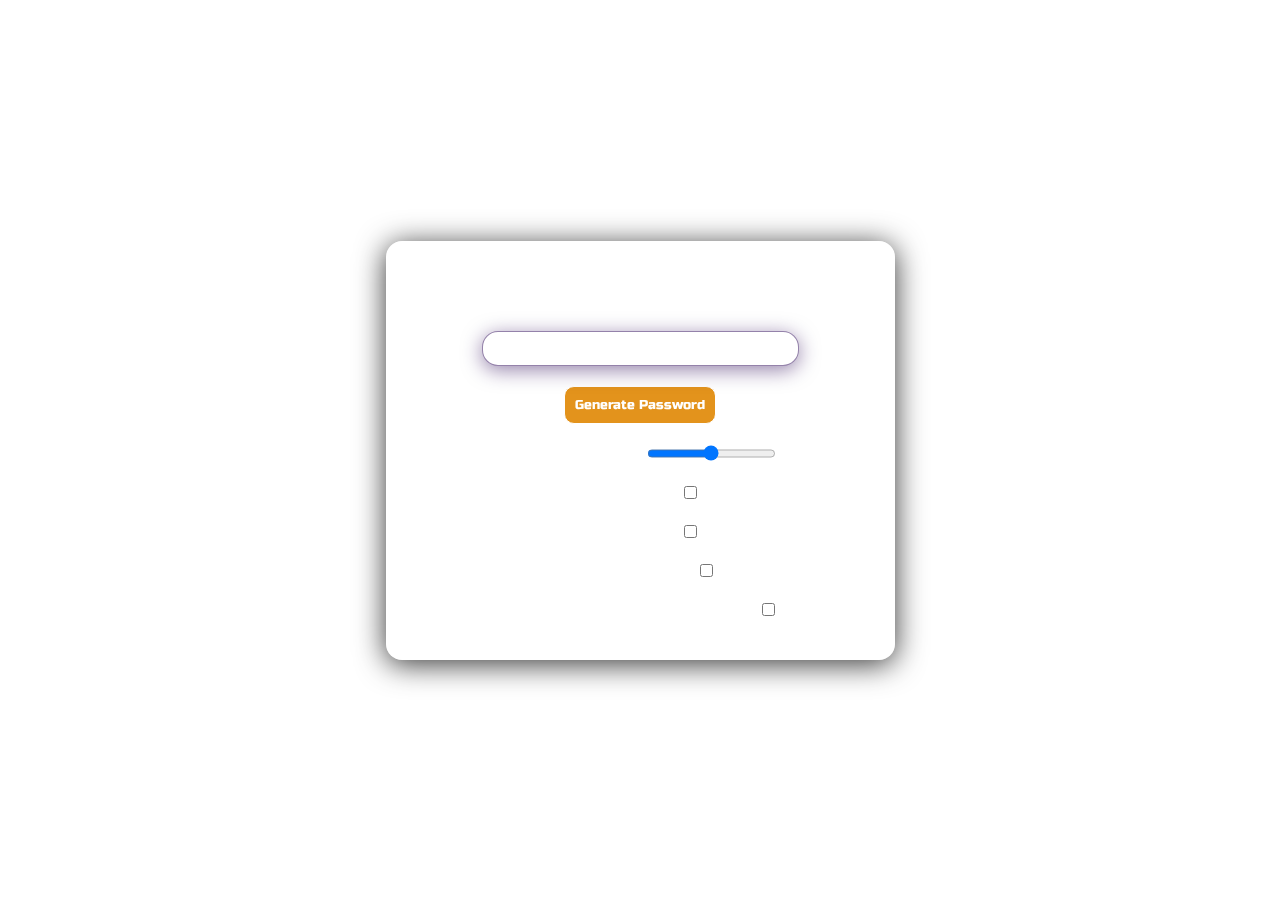
==== UO-PWD-GENERATOR/password.html @ 8723c68b "Add PWD GENERATOR v 0.0.1" ====
<!DOCTYPE html>
<html lang="fr">
<head>
    <meta charset="UTF-8">
    <meta name="viewport" content="width=device-width, initial-scale=1.0">
    <title>Password_generator</title>
    <link rel="stylesheet" href="password.css">
    <link rel="stylesheet" href="background.css">
    <link rel="preconnect" href="https://fonts.googleapis.com">
    <link rel="preconnect" href="https://fonts.gstatic.com" crossorigin>
    <link href="https://fonts.googleapis.com/css2?family=Jaro:opsz@6..72&family=Russo+One&display=swap" rel="stylesheet">
    <link rel="icon" type="image/x-icon" href="space3.jpg">
</head>
<body>

    <div class="stars">
        <div class="star"></div>
        <div class="star"></div>
        <div class="star"></div>
        <div class="star"></div>
        <div class="star"></div>
        <div class="star"></div>
        <div class="star"></div>
        <div class="star"></div>
        <div class="star"></div>
        <div class="star"></div>
      </div>
    <div class="wrapper_div">
        <div class="content_wrapper">
            <div class="title_div">
                    <h1>UO PASSWORD GENERATOR</h1>
            </div>
            <div class="displayer_div">
                <input id="pwd_input_displayer" type="text" readonly oninput="updateLengthDisplay()">
            </div>
            <div>
                <button id="pwd_btn_generator" onclick="displayPassword()">Generate Password</button>
            </div>
            <div class="length_parameters_container">
                <label for="length">Password Length</label>
                <input type="range" id="length" min=5 max=15>
                <span></span>
            </div>
            <div class="length_parameters_container">
                <label for="lowerCase">lowerCase</label>
                <input type="checkbox" id="lowerCase">
            </div>
            <div class="length_parameters_container">
                <label for="upperCase">upperCase</label>
                <input type="checkbox" id="upperCase">
            </div>
            <div class="length_parameters_container">
                <label for="numbers">Numbers (0-9)</label>
                <input type="checkbox" id="numbers">
            </div>
            <div class="length_parameters_container">
                <label for="symbols">Symbols ( !@#$%^&*()_-+=<>? )</label>
                <input type="checkbox" id="symbols">
            </div>
        </div>
    </div>


    <script src="password.js"></script>
    
</body>
</html>
---- UO-PWD-GENERATOR/password.css ----
*{
box-sizing: border-box;
margin: 0;
padding: 0;
}

h1 {
    color: white;
    font-family: "Russo One", sans-serif;
}

.wrapper_div{
padding: 40px 30px;
text-align: center;
background: rgba(255, 255, 255, 0);
border-radius: 16px;
box-shadow: 0 4px 30px rgba(0, 0, 0, 0.8);
backdrop-filter: blur(8.6px);
-webkit-backdrop-filter: blur(8.6px);
border: 1px solid rgba(255, 255, 255, 0.3);
}


#pwd_input_displayer {
    margin-top: 10px;
    text-decoration: none;
    outline: none;
    padding: 5px 25px;
    text-align: center;
    font-size: 20px;
    border-radius: 16px;
    box-shadow: 0 4px 20px rgba(41, 6, 86, 0.5);
    backdrop-filter: blur(8.6px);
    -webkit-backdrop-filter: blur(8.6px);
    border: 1px solid rgba(41, 6, 86, 0.5);
}



button {
    color: rgb(255, 255, 255);
    background-color: rgb(227, 147, 28);
    padding: 10px;
    margin-top: 20px;
    border: 1px solid white;
    border-radius: 10px;
    font-family: "Russo One", sans-serif;
    cursor:pointer;
}

.length_parameters_container {
    display: flex;
    justify-content: center;
    gap: 15px    ;
    margin-top: 5px;
    padding-top: 15px;
    color: rgb(255, 255, 255);
    font-family: "Russo One", sans-serif;

}

#lowerCase{
    background-color: orange;
    color: orange;
}
---- UO-PWD-GENERATOR/background.css ----
/* https://devdevout.com/css/css-animated-backgrounds */


  body {
    display: flex;
    justify-content: center;
    align-items: center;
    min-height: 100vh;
    background: url(/images/synthwave-electro-4k-co.jpg);
    background-position-y: 50%;
    overflow: hidden;
  }
  
  .stars {
    position: fixed;
    top: 0;
    left: 0;
    width: 100%;
    height: 120%;
    transform: rotate(-45deg);
    z-index: -5;

  }
  
  .star {
    --star-color: var(--primary-color);
    --star-tail-length: 6em;
    --star-tail-height: 2px;
    --star-width: calc(var(--star-tail-length) / 6);
    --fall-duration: 9s;
    --tail-fade-duration: var(--fall-duration);
    z-index: -5;
  
    position: absolute;
    top: var(--top-offset);
    left: 0;
    width: var(--star-tail-length);
    height: var(--star-tail-height);
    color: var(--star-color);
    background: linear-gradient(45deg, white, transparent);
    border-radius: 50%;
    filter: drop-shadow(0 0 6px white);
    transform: translate3d(104em, 0, 0);
    animation: fall var(--fall-duration) var(--fall-delay) linear infinite, tail-fade var(--tail-fade-duration) var(--fall-delay) ease-out infinite;
  }

  
  .star:nth-child(1) {
    --star-tail-length: 5em;
    --top-offset: 0vh;
    --fall-duration: 6s;
    --fall-delay: 0s;
    z-index: -5;

  }
  
  .star:nth-child(2) {
    --star-tail-length: 7.5em;
    --top-offset: 150vh;
    --fall-duration: 12s;
    --fall-delay: 5s;
    z-index: -5;

  }
  .star:nth-child(3) {
    --star-tail-length: 2.5em;
    --top-offset: 50vh;
    --fall-duration: 12s;
    --fall-delay: 15s;
    z-index: -5;
  }
  .star:nth-child(4) {
    --star-tail-length: 7.5em;
    --top-offset: 10vh;
    --fall-duration: 12s;
    --fall-delay: 5s;
    z-index: -5;

  }

  .star:nth-child(5) {
    --star-tail-length: 7.5em;
    --top-offset: 115vh;
    --fall-duration: 12s;
    --fall-delay: 5s;
    z-index: -5;

  }

  .star:nth-child(6) {
    --star-tail-length: 8.5em;
    --top-offset: 25vh;
    --fall-duration: 10s;
    --fall-delay: 5s;
    z-index: -5;

  }

  .star:nth-child(7) {
    --star-tail-length: 14.5em;
    --top-offset: 75vh;
    --fall-duration: 10s;
    --fall-delay: 15s;
    z-index: -5;
  }

  .star:nth-child(8) {
    --star-tail-length: 4.5em;
    --top-offset: 65vh;
    --fall-duration: 17s;
    --fall-delay: 8s;
    z-index: -5;
  }

  .star:nth-child(9) {
    --star-tail-length: 4.5em;
    --top-offset: 55vh;
    --fall-duration: 13s;
    --fall-delay: 15s;
    z-index: -5;
  }


  .star:nth-child(10) {
    --star-tail-length: 4.5em;
    --top-offset: 35vh;
    --fall-duration: 7s;
    --fall-delay: 15s;
    z-index: -5;
  }



  /* Ajoutez ici les règles pour les 48 étoiles restantes en modifiant les variables pour chaque étoile */
  
  .star::before, .star::after {
    position: absolute;
    content: '';
    top: 0;
    left: calc(var(--star-width) / -2);
    width: var(--star-width);
    height: 100%;
    background: linear-gradient(45deg, transparent, white, transparent);
    border-radius: inherit;
    animation: blink 2s linear infinite;
    z-index: -5;

  }
  
  .star::before {
    transform: rotate(45deg);
  }
  
  .star::after {
    transform: rotate(-45deg);
  }
  
  @keyframes fall {
    to {
      transform: translate3d(-30em, 0, 0);
    }
  }
  
  @keyframes tail-fade {
    0%, 50% {
      width: var(--star-tail-length);
      opacity: 1;
    }
  
    70%, 80% {
      width: 0;
      opacity: 0.4;
    }
  
    100% {
      width: 0;
      opacity: 0;
    }
  }
  
  @keyframes blink {
    50% {
      opacity: 0.6;
    }
  }
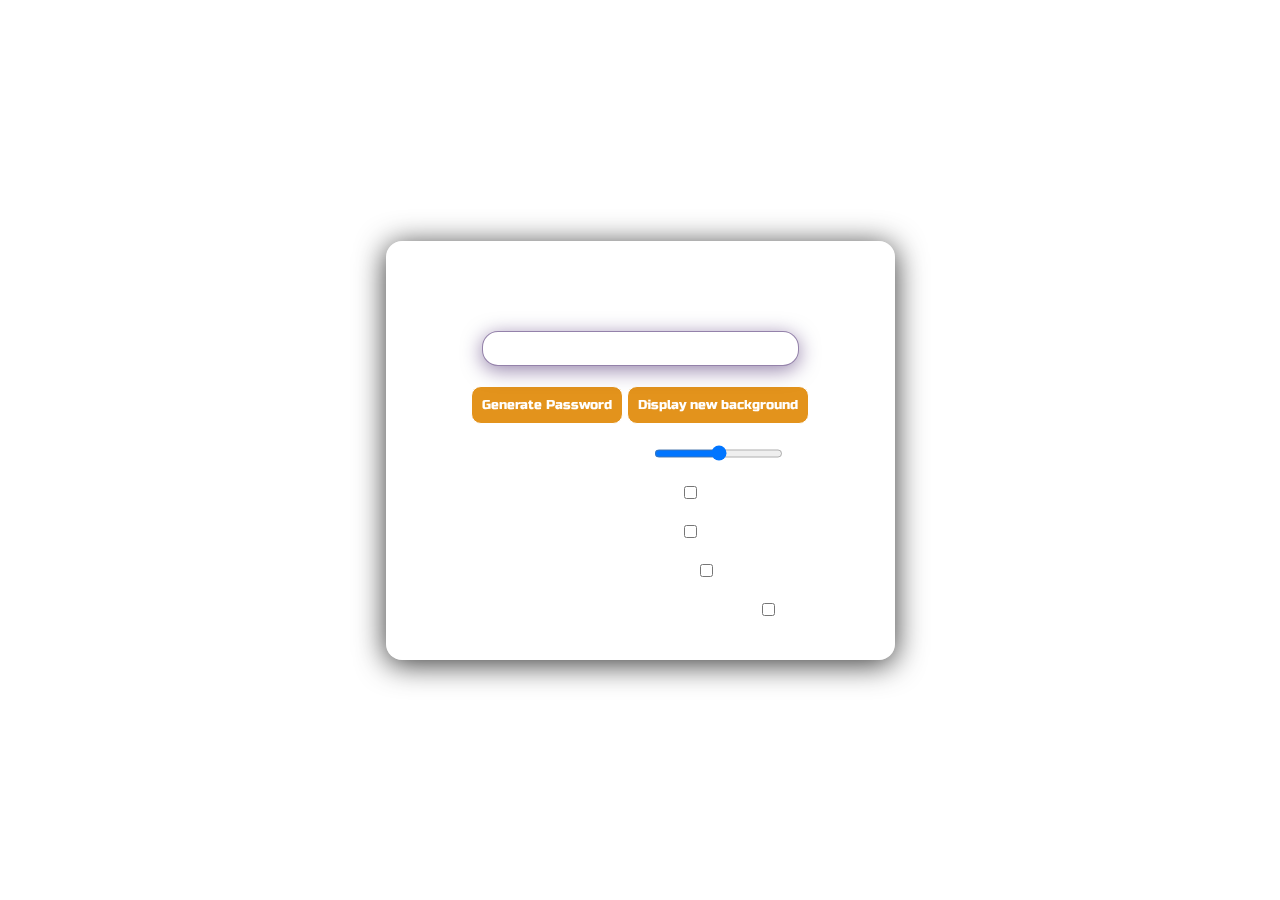
==== commit 304d31dd: "Adding background loader button" ====
--- a/UO-PWD-GENERATOR/password.html
+++ b/UO-PWD-GENERATOR/password.html
@@ -1,67 +1,74 @@
 <!DOCTYPE html>
 <html lang="fr">
-<head>
-    <meta charset="UTF-8">
-    <meta name="viewport" content="width=device-width, initial-scale=1.0">
+  <head>
+    <meta charset="UTF-8" />
+    <meta name="viewport" content="width=device-width, initial-scale=1.0" />
     <title>Password_generator</title>
-    <link rel="stylesheet" href="password.css">
-    <link rel="stylesheet" href="background.css">
-    <link rel="preconnect" href="https://fonts.googleapis.com">
-    <link rel="preconnect" href="https://fonts.gstatic.com" crossorigin>
-    <link href="https://fonts.googleapis.com/css2?family=Jaro:opsz@6..72&family=Russo+One&display=swap" rel="stylesheet">
-    <link rel="icon" type="image/x-icon" href="space3.jpg">
-</head>
-<body>
-
+    <link rel="stylesheet" href="password.css" />
+    <link rel="stylesheet" href="background.css" />
+    <link rel="preconnect" href="https://fonts.googleapis.com" />
+    <link rel="preconnect" href="https://fonts.gstatic.com" crossorigin />
+    <link
+      href="https://fonts.googleapis.com/css2?family=Jaro:opsz@6..72&family=Russo+One&display=swap"
+      rel="stylesheet"
+    />
+    <link rel="icon" type="image/x-icon" href="space3.jpg" />
+  </head>
+  <body>
     <div class="stars">
-        <div class="star"></div>
-        <div class="star"></div>
-        <div class="star"></div>
-        <div class="star"></div>
-        <div class="star"></div>
-        <div class="star"></div>
-        <div class="star"></div>
-        <div class="star"></div>
-        <div class="star"></div>
-        <div class="star"></div>
+      <div class="star"></div>
+      <div class="star"></div>
+      <div class="star"></div>
+      <div class="star"></div>
+      <div class="star"></div>
+      <div class="star"></div>
+      <div class="star"></div>
+      <div class="star"></div>
+      <div class="star"></div>
+      <div class="star"></div>
+    </div>
+    <div class="wrapper_div">
+      <div class="content_wrapper">
+        <div class="title_div">
+          <h1>UO PASSWORD GENERATOR</h1>
+        </div>
+        <div class="displayer_div">
+          <input
+            id="pwd_input_displayer"
+            type="text"
+            readonly
+            oninput="updateLengthDisplay()"
+          />
+        </div>
+        <div>
+          <button id="pwd_btn_generator" onclick="displayPassword()">
+            Generate Password
+          </button>
+          <button onclick="setNewBackground()">Display new background</button>
+        </div>
+        <div class="length_parameters_container">
+          <label for="length">Password Length</label>
+          <input type="range" id="length" min="5" max="15" />
+        </div>
+        <div class="length_parameters_container">
+          <label for="lowerCase">lowerCase</label>
+          <input type="checkbox" id="lowerCase" />
+        </div>
+        <div class="length_parameters_container">
+          <label for="upperCase">upperCase</label>
+          <input type="checkbox" id="upperCase" />
+        </div>
+        <div class="length_parameters_container">
+          <label for="numbers">Numbers (0-9)</label>
+          <input type="checkbox" id="numbers" />
+        </div>
+        <div class="length_parameters_container">
+          <label for="symbols">Symbols ( !@#$%^&*()_-+=<>? )</label>
+          <input type="checkbox" id="symbols" />
+        </div>
       </div>
-    <div class="wrapper_div">
-        <div class="content_wrapper">
-            <div class="title_div">
-                    <h1>UO PASSWORD GENERATOR</h1>
-            </div>
-            <div class="displayer_div">
-                <input id="pwd_input_displayer" type="text" readonly oninput="updateLengthDisplay()">
-            </div>
-            <div>
-                <button id="pwd_btn_generator" onclick="displayPassword()">Generate Password</button>
-            </div>
-            <div class="length_parameters_container">
-                <label for="length">Password Length</label>
-                <input type="range" id="length" min=5 max=15>
-                <span></span>
-            </div>
-            <div class="length_parameters_container">
-                <label for="lowerCase">lowerCase</label>
-                <input type="checkbox" id="lowerCase">
-            </div>
-            <div class="length_parameters_container">
-                <label for="upperCase">upperCase</label>
-                <input type="checkbox" id="upperCase">
-            </div>
-            <div class="length_parameters_container">
-                <label for="numbers">Numbers (0-9)</label>
-                <input type="checkbox" id="numbers">
-            </div>
-            <div class="length_parameters_container">
-                <label for="symbols">Symbols ( !@#$%^&*()_-+=<>? )</label>
-                <input type="checkbox" id="symbols">
-            </div>
-        </div>
     </div>
 
-
     <script src="password.js"></script>
-    
-</body>
-</html>+  </body>
+</html>
--- a/UO-PWD-GENERATOR/password.css
+++ b/UO-PWD-GENERATOR/password.css
@@ -1,65 +1,56 @@
-*{
-box-sizing: border-box;
-margin: 0;
-padding: 0;
+* {
+  box-sizing: border-box;
+  margin: 0;
+  padding: 0;
 }
 
 h1 {
-    color: white;
-    font-family: "Russo One", sans-serif;
+  color: white;
+  font-family: "Russo One", sans-serif;
 }
 
-.wrapper_div{
-padding: 40px 30px;
-text-align: center;
-background: rgba(255, 255, 255, 0);
-border-radius: 16px;
-box-shadow: 0 4px 30px rgba(0, 0, 0, 0.8);
-backdrop-filter: blur(8.6px);
--webkit-backdrop-filter: blur(8.6px);
-border: 1px solid rgba(255, 255, 255, 0.3);
+.wrapper_div {
+  padding: 40px 30px;
+  text-align: center;
+  background: rgba(255, 255, 255, 0);
+  border-radius: 16px;
+  box-shadow: 0 4px 30px rgba(0, 0, 0, 0.8);
+  backdrop-filter: blur(8.6px);
+  -webkit-backdrop-filter: blur(8.6px);
+  border: 1px solid rgba(255, 255, 255, 0.3);
 }
 
-
 #pwd_input_displayer {
-    margin-top: 10px;
-    text-decoration: none;
-    outline: none;
-    padding: 5px 25px;
-    text-align: center;
-    font-size: 20px;
-    border-radius: 16px;
-    box-shadow: 0 4px 20px rgba(41, 6, 86, 0.5);
-    backdrop-filter: blur(8.6px);
-    -webkit-backdrop-filter: blur(8.6px);
-    border: 1px solid rgba(41, 6, 86, 0.5);
+  margin-top: 10px;
+  text-decoration: none;
+  outline: none;
+  padding: 5px 25px;
+  text-align: center;
+  font-size: 20px;
+  border-radius: 16px;
+  box-shadow: 0 4px 20px rgba(41, 6, 86, 0.5);
+  backdrop-filter: blur(8.6px);
+  -webkit-backdrop-filter: blur(8.6px);
+  border: 1px solid rgba(41, 6, 86, 0.5);
 }
 
-
-
 button {
-    color: rgb(255, 255, 255);
-    background-color: rgb(227, 147, 28);
-    padding: 10px;
-    margin-top: 20px;
-    border: 1px solid white;
-    border-radius: 10px;
-    font-family: "Russo One", sans-serif;
-    cursor:pointer;
+  color: rgb(255, 255, 255);
+  background-color: rgb(227, 147, 28);
+  padding: 10px;
+  margin-top: 20px;
+  border: 1px solid white;
+  border-radius: 10px;
+  font-family: "Russo One", sans-serif;
+  cursor: pointer;
 }
 
 .length_parameters_container {
-    display: flex;
-    justify-content: center;
-    gap: 15px    ;
-    margin-top: 5px;
-    padding-top: 15px;
-    color: rgb(255, 255, 255);
-    font-family: "Russo One", sans-serif;
-
+  display: flex;
+  justify-content: center;
+  gap: 15px;
+  margin-top: 5px;
+  padding-top: 15px;
+  color: rgb(255, 255, 255);
+  font-family: "Russo One", sans-serif;
 }
-
-#lowerCase{
-    background-color: orange;
-    color: orange;
-}--- a/UO-PWD-GENERATOR/background.css
+++ b/UO-PWD-GENERATOR/background.css
@@ -1,186 +1,177 @@
 /* https://devdevout.com/css/css-animated-backgrounds */
 
+body {
+  display: flex;
+  justify-content: center;
+  align-items: center;
+  min-height: 100vh;
+  background: url(/images/synthwave-electro-4k-co.jpg);
+  background-position-y: 50%;
+  overflow: hidden;
+}
 
-  body {
-    display: flex;
-    justify-content: center;
-    align-items: center;
-    min-height: 100vh;
-    background: url(/images/synthwave-electro-4k-co.jpg);
-    background-position-y: 50%;
-    overflow: hidden;
+.stars {
+  position: fixed;
+  top: 0;
+  left: 0;
+  width: 100%;
+  height: 120%;
+  transform: rotate(-45deg);
+  z-index: -5;
+}
+
+.star {
+  --star-color: var(--primary-color);
+  --star-tail-length: 6em;
+  --star-tail-height: 2px;
+  --star-width: calc(var(--star-tail-length) / 6);
+  --fall-duration: 9s;
+  --tail-fade-duration: var(--fall-duration);
+  z-index: -5;
+
+  position: absolute;
+  top: var(--top-offset);
+  left: 0;
+  width: var(--star-tail-length);
+  height: var(--star-tail-height);
+  color: var(--star-color);
+  background: linear-gradient(45deg, white, transparent);
+  border-radius: 50%;
+  filter: drop-shadow(0 0 6px white);
+  transform: translate3d(104em, 0, 0);
+  animation: fall var(--fall-duration) var(--fall-delay) linear infinite,
+    tail-fade var(--tail-fade-duration) var(--fall-delay) ease-out infinite;
+}
+
+.star:nth-child(1) {
+  --star-tail-length: 5em;
+  --top-offset: 0vh;
+  --fall-duration: 6s;
+  --fall-delay: 0s;
+  z-index: -5;
+}
+
+.star:nth-child(2) {
+  --star-tail-length: 7.5em;
+  --top-offset: 150vh;
+  --fall-duration: 12s;
+  --fall-delay: 5s;
+  z-index: -5;
+}
+.star:nth-child(3) {
+  --star-tail-length: 2.5em;
+  --top-offset: 50vh;
+  --fall-duration: 12s;
+  --fall-delay: 15s;
+  z-index: -5;
+}
+.star:nth-child(4) {
+  --star-tail-length: 7.5em;
+  --top-offset: 10vh;
+  --fall-duration: 12s;
+  --fall-delay: 5s;
+  z-index: -5;
+}
+
+.star:nth-child(5) {
+  --star-tail-length: 7.5em;
+  --top-offset: 115vh;
+  --fall-duration: 12s;
+  --fall-delay: 5s;
+  z-index: -5;
+}
+
+.star:nth-child(6) {
+  --star-tail-length: 8.5em;
+  --top-offset: 25vh;
+  --fall-duration: 10s;
+  --fall-delay: 5s;
+  z-index: -5;
+}
+
+.star:nth-child(7) {
+  --star-tail-length: 14.5em;
+  --top-offset: 75vh;
+  --fall-duration: 10s;
+  --fall-delay: 15s;
+  z-index: -5;
+}
+
+.star:nth-child(8) {
+  --star-tail-length: 4.5em;
+  --top-offset: 65vh;
+  --fall-duration: 17s;
+  --fall-delay: 8s;
+  z-index: -5;
+}
+
+.star:nth-child(9) {
+  --star-tail-length: 4.5em;
+  --top-offset: 55vh;
+  --fall-duration: 13s;
+  --fall-delay: 15s;
+  z-index: -5;
+}
+
+.star:nth-child(10) {
+  --star-tail-length: 4.5em;
+  --top-offset: 35vh;
+  --fall-duration: 7s;
+  --fall-delay: 15s;
+  z-index: -5;
+}
+
+/* Ajoutez ici les règles pour les 48 étoiles restantes en modifiant les variables pour chaque étoile */
+
+.star::before,
+.star::after {
+  position: absolute;
+  content: "";
+  top: 0;
+  left: calc(var(--star-width) / -2);
+  width: var(--star-width);
+  height: 100%;
+  background: linear-gradient(45deg, transparent, white, transparent);
+  border-radius: inherit;
+  animation: blink 2s linear infinite;
+  z-index: -5;
+}
+
+.star::before {
+  transform: rotate(45deg);
+}
+
+.star::after {
+  transform: rotate(-45deg);
+}
+
+@keyframes fall {
+  to {
+    transform: translate3d(-30em, 0, 0);
   }
-  
-  .stars {
-    position: fixed;
-    top: 0;
-    left: 0;
-    width: 100%;
-    height: 120%;
-    transform: rotate(-45deg);
-    z-index: -5;
+}
 
-  }
-  
-  .star {
-    --star-color: var(--primary-color);
-    --star-tail-length: 6em;
-    --star-tail-height: 2px;
-    --star-width: calc(var(--star-tail-length) / 6);
-    --fall-duration: 9s;
-    --tail-fade-duration: var(--fall-duration);
-    z-index: -5;
-  
-    position: absolute;
-    top: var(--top-offset);
-    left: 0;
+@keyframes tail-fade {
+  0%,
+  50% {
     width: var(--star-tail-length);
-    height: var(--star-tail-height);
-    color: var(--star-color);
-    background: linear-gradient(45deg, white, transparent);
-    border-radius: 50%;
-    filter: drop-shadow(0 0 6px white);
-    transform: translate3d(104em, 0, 0);
-    animation: fall var(--fall-duration) var(--fall-delay) linear infinite, tail-fade var(--tail-fade-duration) var(--fall-delay) ease-out infinite;
+    opacity: 1;
   }
 
-  
-  .star:nth-child(1) {
-    --star-tail-length: 5em;
-    --top-offset: 0vh;
-    --fall-duration: 6s;
-    --fall-delay: 0s;
-    z-index: -5;
-
-  }
-  
-  .star:nth-child(2) {
-    --star-tail-length: 7.5em;
-    --top-offset: 150vh;
-    --fall-duration: 12s;
-    --fall-delay: 5s;
-    z-index: -5;
-
-  }
-  .star:nth-child(3) {
-    --star-tail-length: 2.5em;
-    --top-offset: 50vh;
-    --fall-duration: 12s;
-    --fall-delay: 15s;
-    z-index: -5;
-  }
-  .star:nth-child(4) {
-    --star-tail-length: 7.5em;
-    --top-offset: 10vh;
-    --fall-duration: 12s;
-    --fall-delay: 5s;
-    z-index: -5;
-
+  70%,
+  80% {
+    width: 0;
+    opacity: 0.4;
   }
 
-  .star:nth-child(5) {
-    --star-tail-length: 7.5em;
-    --top-offset: 115vh;
-    --fall-duration: 12s;
-    --fall-delay: 5s;
-    z-index: -5;
+  100% {
+    width: 0;
+    opacity: 0;
+  }
+}
 
+@keyframes blink {
+  50% {
+    opacity: 0.6;
   }
-
-  .star:nth-child(6) {
-    --star-tail-length: 8.5em;
-    --top-offset: 25vh;
-    --fall-duration: 10s;
-    --fall-delay: 5s;
-    z-index: -5;
-
-  }
-
-  .star:nth-child(7) {
-    --star-tail-length: 14.5em;
-    --top-offset: 75vh;
-    --fall-duration: 10s;
-    --fall-delay: 15s;
-    z-index: -5;
-  }
-
-  .star:nth-child(8) {
-    --star-tail-length: 4.5em;
-    --top-offset: 65vh;
-    --fall-duration: 17s;
-    --fall-delay: 8s;
-    z-index: -5;
-  }
-
-  .star:nth-child(9) {
-    --star-tail-length: 4.5em;
-    --top-offset: 55vh;
-    --fall-duration: 13s;
-    --fall-delay: 15s;
-    z-index: -5;
-  }
-
-
-  .star:nth-child(10) {
-    --star-tail-length: 4.5em;
-    --top-offset: 35vh;
-    --fall-duration: 7s;
-    --fall-delay: 15s;
-    z-index: -5;
-  }
-
-
-
-  /* Ajoutez ici les règles pour les 48 étoiles restantes en modifiant les variables pour chaque étoile */
-  
-  .star::before, .star::after {
-    position: absolute;
-    content: '';
-    top: 0;
-    left: calc(var(--star-width) / -2);
-    width: var(--star-width);
-    height: 100%;
-    background: linear-gradient(45deg, transparent, white, transparent);
-    border-radius: inherit;
-    animation: blink 2s linear infinite;
-    z-index: -5;
-
-  }
-  
-  .star::before {
-    transform: rotate(45deg);
-  }
-  
-  .star::after {
-    transform: rotate(-45deg);
-  }
-  
-  @keyframes fall {
-    to {
-      transform: translate3d(-30em, 0, 0);
-    }
-  }
-  
-  @keyframes tail-fade {
-    0%, 50% {
-      width: var(--star-tail-length);
-      opacity: 1;
-    }
-  
-    70%, 80% {
-      width: 0;
-      opacity: 0.4;
-    }
-  
-    100% {
-      width: 0;
-      opacity: 0;
-    }
-  }
-  
-  @keyframes blink {
-    50% {
-      opacity: 0.6;
-    }
-  }
-  +}
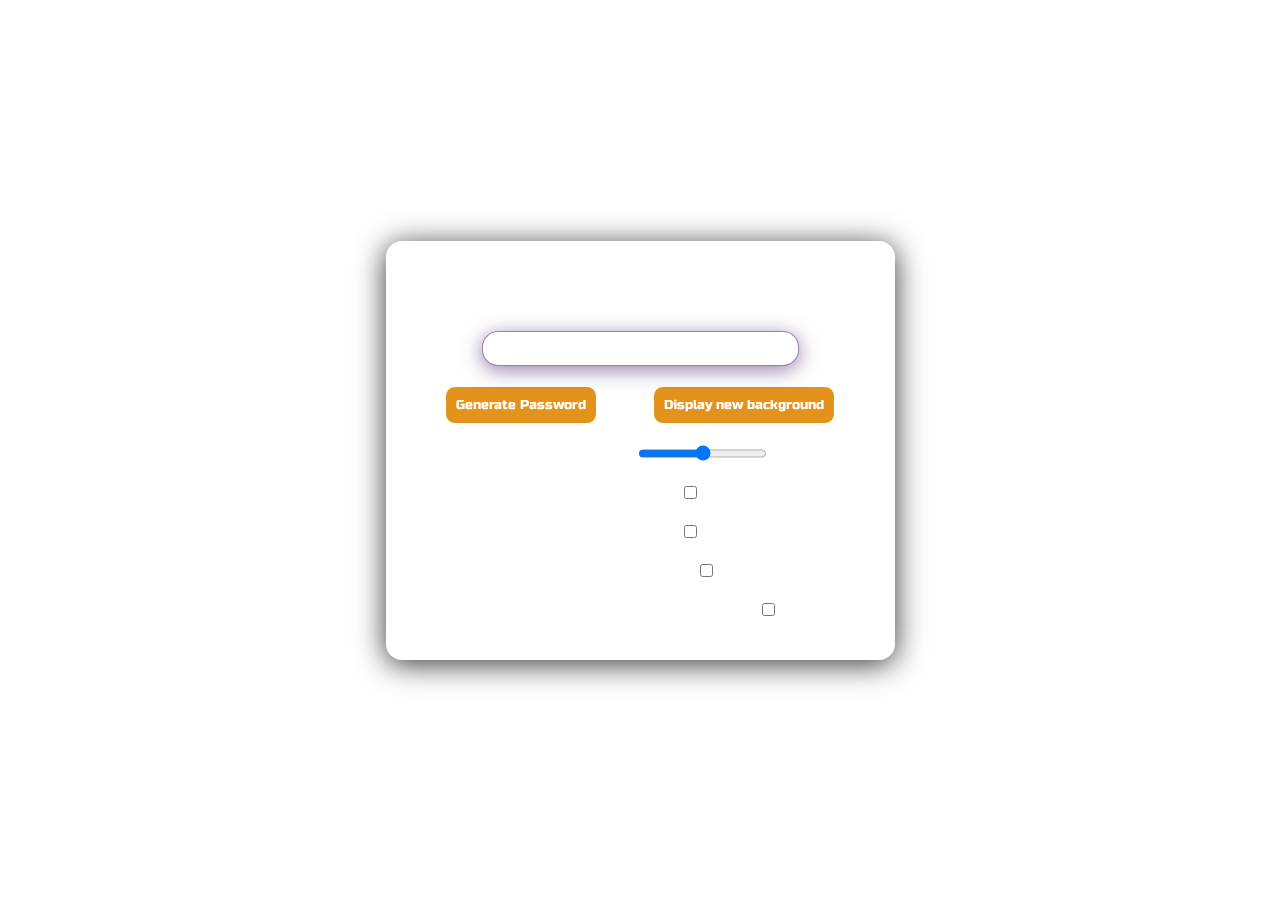
==== commit 5370835c: "Adding character amount display for input" ====
--- a/UO-PWD-GENERATOR/password.html
+++ b/UO-PWD-GENERATOR/password.html
@@ -40,7 +40,7 @@
             oninput="updateLengthDisplay()"
           />
         </div>
-        <div>
+        <div class="buttons_wrapper">
           <button id="pwd_btn_generator" onclick="displayPassword()">
             Generate Password
           </button>
@@ -48,7 +48,14 @@
         </div>
         <div class="length_parameters_container">
           <label for="length">Password Length</label>
-          <input type="range" id="length" min="5" max="15" />
+          <input
+            type="range"
+            id="length"
+            min="5"
+            max="15"
+            oninput="updateLengthDisplay()"
+          />
+          <span id="lengthDisplay"></span>
         </div>
         <div class="length_parameters_container">
           <label for="lowerCase">lowerCase</label>
--- a/UO-PWD-GENERATOR/password.css
+++ b/UO-PWD-GENERATOR/password.css
@@ -34,6 +34,10 @@
   border: 1px solid rgba(41, 6, 86, 0.5);
 }
 
+.buttons_wrapper {
+  display: flex;
+  justify-content: space-around;
+}
 button {
   color: rgb(255, 255, 255);
   background-color: rgb(227, 147, 28);
@@ -45,6 +49,12 @@
   cursor: pointer;
 }
 
+button:active {
+  background: #e0e0e0;
+  box-shadow: inset 15px 15px 30px #bebebe, inset -15px -15px 30px #ffffff;
+  color: black;
+}
+
 .length_parameters_container {
   display: flex;
   justify-content: center;
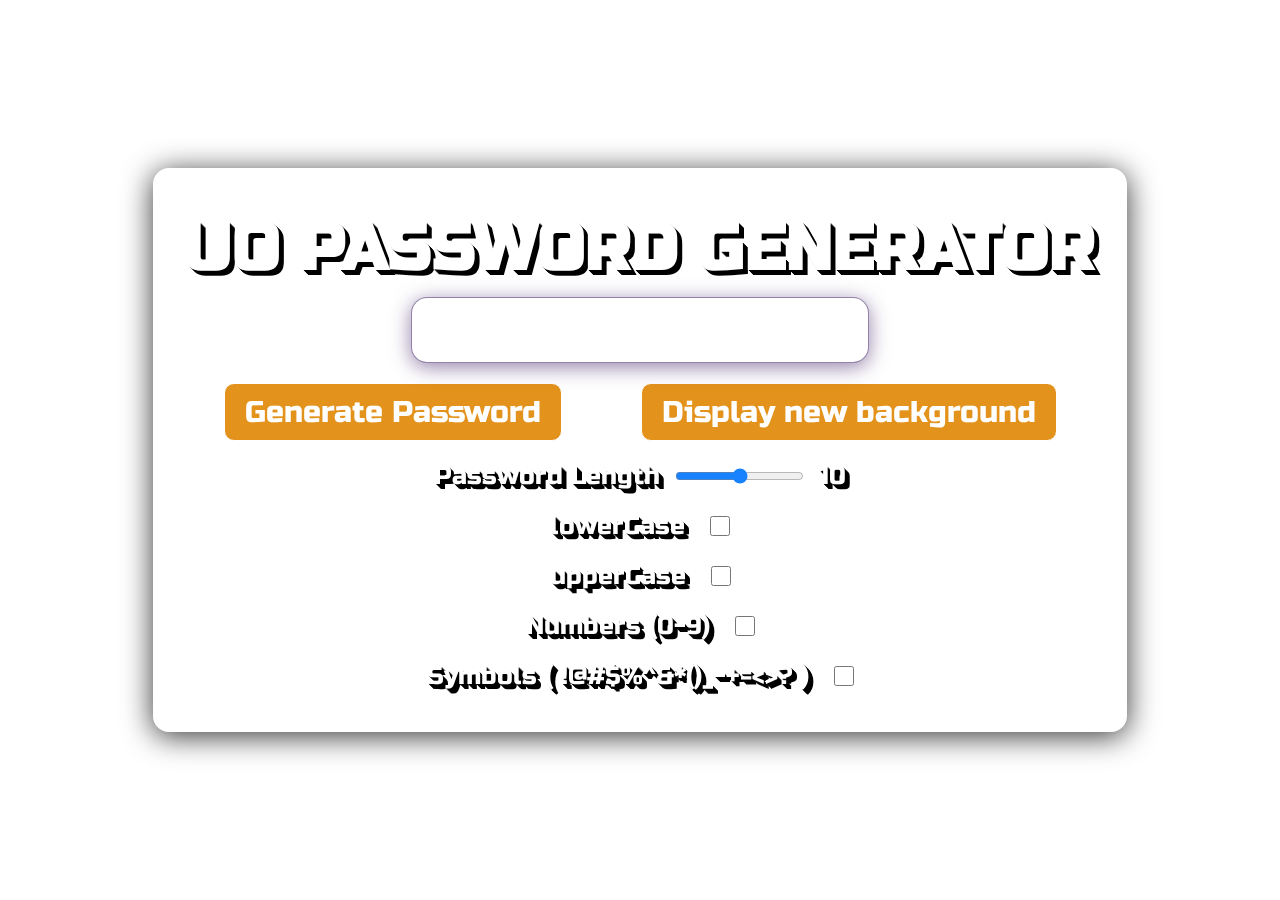
==== commit 5075e094: "modification des styles" ====
--- a/UO-PWD-GENERATOR/password.html
+++ b/UO-PWD-GENERATOR/password.html
@@ -6,6 +6,7 @@
     <title>Password_generator</title>
     <link rel="stylesheet" href="password.css" />
     <link rel="stylesheet" href="background.css" />
+    <link rel="stylesheet" href="overlay.css" />
     <link rel="preconnect" href="https://fonts.googleapis.com" />
     <link rel="preconnect" href="https://fonts.gstatic.com" crossorigin />
     <link
--- a/UO-PWD-GENERATOR/password.css
+++ b/UO-PWD-GENERATOR/password.css
@@ -7,6 +7,9 @@
 h1 {
   color: white;
   font-family: "Russo One", sans-serif;
+  text-shadow: 1px 1px 0px black, 2px 2px 0px black, 3px 3px 0px black,
+    4px 4px 0px black, 5px 5px 0px black;
+  font-size: 65px;
 }
 
 .wrapper_div {
@@ -24,9 +27,9 @@
   margin-top: 10px;
   text-decoration: none;
   outline: none;
-  padding: 5px 25px;
+  padding: 15px 35px;
   text-align: center;
-  font-size: 20px;
+  font-size: 30px;
   border-radius: 16px;
   box-shadow: 0 4px 20px rgba(41, 6, 86, 0.5);
   backdrop-filter: blur(8.6px);
@@ -41,12 +44,13 @@
 button {
   color: rgb(255, 255, 255);
   background-color: rgb(227, 147, 28);
-  padding: 10px;
+  padding: 10px 20px;
   margin-top: 20px;
   border: 1px solid white;
   border-radius: 10px;
   font-family: "Russo One", sans-serif;
   cursor: pointer;
+  font-size: 30px;
 }
 
 button:active {
@@ -58,9 +62,47 @@
 .length_parameters_container {
   display: flex;
   justify-content: center;
+  align-items: center;
   gap: 15px;
   margin-top: 5px;
   padding-top: 15px;
   color: rgb(255, 255, 255);
   font-family: "Russo One", sans-serif;
+  font-size: 25px;
+  text-shadow: 1px 1px 0px black, 2px 2px 0px black, 3px 3px 0px black,
+    4px 4px 0px black, 5px 5px 0px black;
+  vertical-align: middle;
 }
+
+.length_parameters_container input[type="checkbox"] {
+  width: 20px;
+  height: 20px;
+  accent-color: rgb(255, 255, 255);
+  margin-left: 10px;
+  cursor: pointer;
+}
+
+.length_parameters_container input[type="range"] {
+  width: auto;
+  height: 8px;
+  background: #3700ff;
+  border-radius: 5px;
+  opacity: 0.9;
+  cursor: pointer;
+}
+
+.length_parameters_container input[type="range"]::-webkit-slider-thumb {
+  -webkit-appearance: none;
+  appearance: none;
+  width: 25px;
+  height: 25px;
+  border-radius: 50%;
+  background: #ffffff;
+  cursor: pointer;
+}
+
+.length_parameters_container input[type="range"]::-moz-range-thumb {
+  border-radius: 50%;
+  background: #ffffff;
+  cursor: pointer;
+}
--- a/UO-PWD-GENERATOR/background.css
+++ b/UO-PWD-GENERATOR/background.css
@@ -6,7 +6,8 @@
   align-items: center;
   min-height: 100vh;
   background: url(/images/synthwave-electro-4k-co.jpg);
-  background-position-y: 50%;
+  background-position-y: 0%;
+  background-size: cover;
   overflow: hidden;
 }
 
--- a/UO-PWD-GENERATOR/overlay.css
+++ b/UO-PWD-GENERATOR/overlay.css
@@ -0,0 +1,27 @@
+#overlay {
+  position: fixed;
+  top: 0;
+  left: 0;
+  width: 100%;
+  height: 100%;
+  background-color: rgba(0, 0, 0, 0.5); /* Fond semi-transparent */
+  display: none; /* Initialement caché */
+  justify-content: center;
+  align-items: center;
+  z-index: 1000; /* Assure que l'overlay est au-dessus du contenu */
+}
+
+.loader {
+  border: 6px solid rgba(255, 255, 255, 0.3); /* Couleur de la bordure */
+  border-radius: 50%;
+  border-top: 6px solid white; /* Couleur du loader */
+  width: 50px;
+  height: 50px;
+  animation: spin 1s linear infinite; /* Animation de rotation */
+}
+
+@keyframes spin {
+  to {
+    transform: rotate(360deg);
+  }
+}
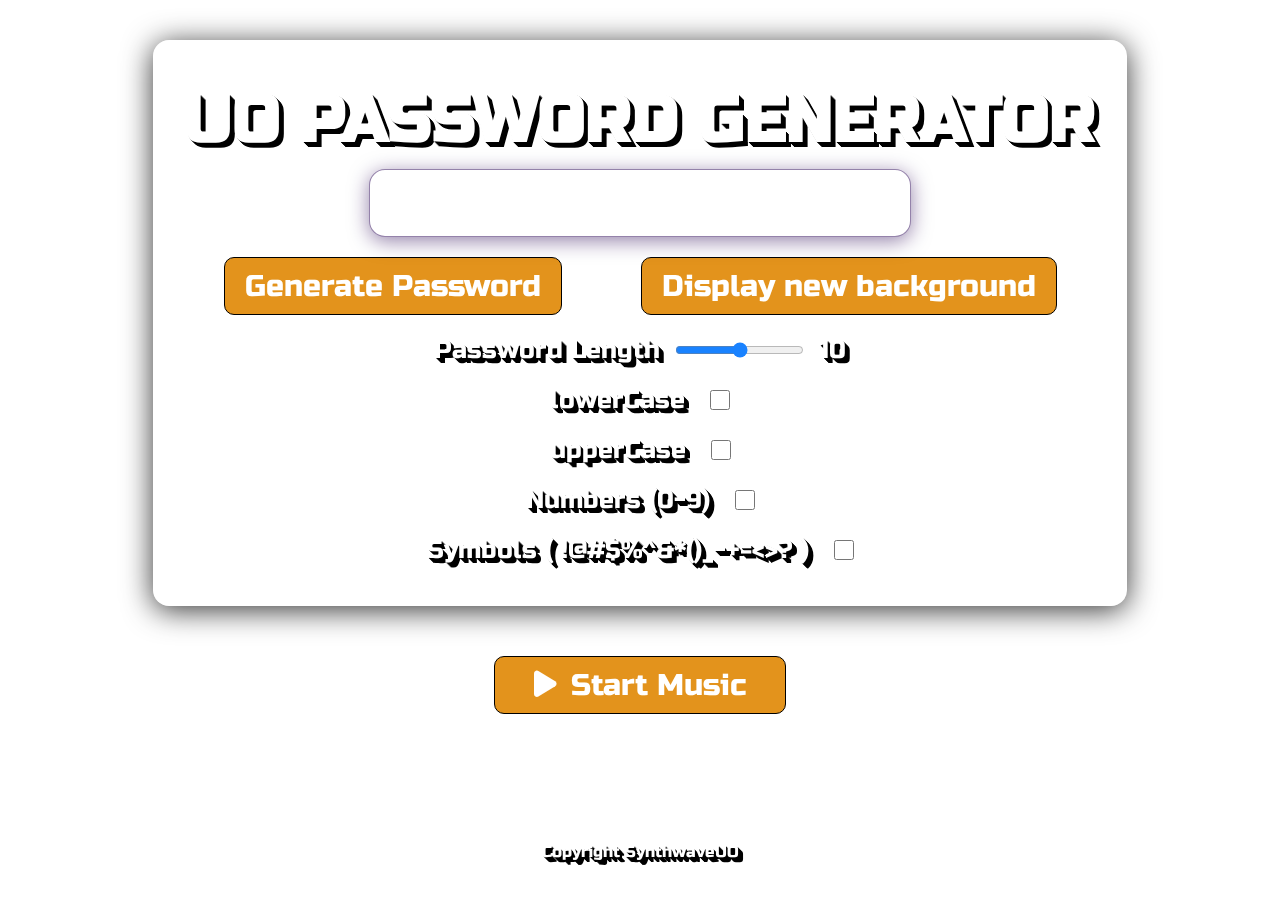
==== commit 93041e95: "Music / Overlay Fix / Undefine Password Fix / Style issue fixed" ====
--- a/UO-PWD-GENERATOR/password.html
+++ b/UO-PWD-GENERATOR/password.html
@@ -3,80 +3,123 @@
   <head>
     <meta charset="UTF-8" />
     <meta name="viewport" content="width=device-width, initial-scale=1.0" />
-    <title>Password_generator</title>
-    <link rel="stylesheet" href="password.css" />
-    <link rel="stylesheet" href="background.css" />
-    <link rel="stylesheet" href="overlay.css" />
+    <title>Synthwave Secured Password</title>
+    <link rel="stylesheet" href="css/password.css" />
+    <link rel="stylesheet" href="css/background.css" />
+    <link rel="stylesheet" href="css/overlay.css" />
     <link rel="preconnect" href="https://fonts.googleapis.com" />
     <link rel="preconnect" href="https://fonts.gstatic.com" crossorigin />
     <link
       href="https://fonts.googleapis.com/css2?family=Jaro:opsz@6..72&family=Russo+One&display=swap"
       rel="stylesheet"
     />
-    <link rel="icon" type="image/x-icon" href="space3.jpg" />
+    <link
+      href="https://fonts.googleapis.com/css2?family=Archivo+Black&family=Zen+Dots&display=swap"
+      rel="stylesheet"
+    />
+
+    <link rel="icon" type="image/x-icon" href="images/synthwave-secure2.png" />
+    <link
+      rel="stylesheet"
+      href="https://cdnjs.cloudflare.com/ajax/libs/font-awesome/6.5.2/css/all.min.css"
+    />
   </head>
   <body>
-    <div class="stars">
-      <div class="star"></div>
-      <div class="star"></div>
-      <div class="star"></div>
-      <div class="star"></div>
-      <div class="star"></div>
-      <div class="star"></div>
-      <div class="star"></div>
-      <div class="star"></div>
-      <div class="star"></div>
-      <div class="star"></div>
-    </div>
-    <div class="wrapper_div">
-      <div class="content_wrapper">
-        <div class="title_div">
-          <h1>UO PASSWORD GENERATOR</h1>
-        </div>
-        <div class="displayer_div">
-          <input
-            id="pwd_input_displayer"
-            type="text"
-            readonly
-            oninput="updateLengthDisplay()"
-          />
-        </div>
-        <div class="buttons_wrapper">
-          <button id="pwd_btn_generator" onclick="displayPassword()">
-            Generate Password
-          </button>
-          <button onclick="setNewBackground()">Display new background</button>
-        </div>
-        <div class="length_parameters_container">
-          <label for="length">Password Length</label>
-          <input
-            type="range"
-            id="length"
-            min="5"
-            max="15"
-            oninput="updateLengthDisplay()"
-          />
-          <span id="lengthDisplay"></span>
-        </div>
-        <div class="length_parameters_container">
-          <label for="lowerCase">lowerCase</label>
-          <input type="checkbox" id="lowerCase" />
-        </div>
-        <div class="length_parameters_container">
-          <label for="upperCase">upperCase</label>
-          <input type="checkbox" id="upperCase" />
-        </div>
-        <div class="length_parameters_container">
-          <label for="numbers">Numbers (0-9)</label>
-          <input type="checkbox" id="numbers" />
-        </div>
-        <div class="length_parameters_container">
-          <label for="symbols">Symbols ( !@#$%^&*()_-+=<>? )</label>
-          <input type="checkbox" id="symbols" />
+    <div class="global_container">
+      <div class="overlay" id="overlay">
+        <div class="loaderGlassmorph">
+          <div class="loader"></div>
+          <p class="alertMessage">You need to check at least 1 box</p>
+          <button onclick="returnHome()">Back</button>
+          <div class="audio_div">
+            <audio
+              class="js_audio_handler"
+              controls
+              autoplay
+              loop
+              src="sound/Glitch Sound Effect - Free.mp3"
+            ></audio>
+          </div>
         </div>
       </div>
+      <div class="stars">
+        <div class="star"></div>
+        <div class="star"></div>
+        <div class="star"></div>
+        <div class="star"></div>
+        <div class="star"></div>
+        <div class="star"></div>
+        <div class="star"></div>
+        <div class="star"></div>
+        <div class="star"></div>
+        <div class="star"></div>
+      </div>
+      <div class="wrapper_div">
+        <div class="content_wrapper">
+          <div class="title_div">
+            <h1>UO PASSWORD GENERATOR</h1>
+          </div>
+          <div class="displayer_div">
+            <input
+              id="pwd_input_displayer"
+              type="text"
+              readonly
+              oninput="updateLengthDisplay()"
+            />
+            <i class="fa-light fa-clipboard"></i>
+          </div>
+          <div class="buttons_wrapper">
+            <button id="pwd_btn_generator" onclick="displayPassword()">
+              Generate Password
+            </button>
+            <button onclick="setNewBackground()">Display new background</button>
+          </div>
+          <div class="length_parameters_container">
+            <label for="length">Password Length</label>
+            <input
+              type="range"
+              id="length"
+              min="5"
+              max="15"
+              oninput="updateLengthDisplay()"
+            />
+            <span id="lengthDisplay"></span>
+          </div>
+          <div class="length_parameters_container">
+            <label for="lowerCase">lowerCase</label>
+            <input type="checkbox" id="lowerCase" />
+          </div>
+          <div class="length_parameters_container">
+            <label for="upperCase">upperCase</label>
+            <input type="checkbox" id="upperCase" />
+          </div>
+          <div class="length_parameters_container">
+            <label for="numbers">Numbers (0-9)</label>
+            <input type="checkbox" id="numbers" />
+          </div>
+          <div class="length_parameters_container">
+            <label for="symbols">Symbols ( !@#$%^&*()_-+=<>? )</label>
+            <input type="checkbox" id="symbols" />
+          </div>
+        </div>
+      </div>
+
+      <button class="music_starter" onclick="toggleMusicAndSwitchIcon()">
+        <i class="fa-solid fa-play" id=".js_iconChanger"></i>
+        Start Music
+      </button>
+      <div class="audio_div">
+        <audio
+          class="js_audio_handler"
+          controls
+          autoplay
+          loop
+          src="sound/Free Synthwave Music - Miami Sky No Copyright Music.mp3"
+        ></audio>
+      </div>
+      <footer><p>Copyright SynthwaveUO</p></footer>
     </div>
 
-    <script src="password.js"></script>
+    <script src="password.js "></script>
   </body>
 </html>
--- a/UO-PWD-GENERATOR/css/password.css
+++ b/UO-PWD-GENERATOR/css/password.css
@@ -0,0 +1,204 @@
+* {
+  box-sizing: border-box;
+  margin: 0;
+  padding: 0;
+}
+
+h1 {
+  color: white;
+  font-family: "Russo One", sans-serif;
+  text-shadow: 1px 1px 0px black, 2px 2px 0px black, 3px 3px 0px black,
+    4px 4px 0px black, 5px 5px 0px black;
+  font-size: 65px;
+}
+
+.wrapper_div {
+  padding: 40px 30px;
+  text-align: center;
+  background: rgba(255, 255, 255, 0);
+  border-radius: 16px;
+  box-shadow: 0 4px 30px rgba(0, 0, 0, 0.8);
+  backdrop-filter: blur(8.6px);
+  -webkit-backdrop-filter: blur(8.6px);
+  border: 1px solid rgba(255, 255, 255, 0.3);
+}
+
+#pwd_input_displayer {
+  margin-top: 10px;
+  text-decoration: none;
+  outline: none;
+  padding: 15px 35px;
+  text-align: center;
+  font-size: 30px;
+  font-family: "Zen Dots", sans-serif;
+  border-radius: 16px;
+  box-shadow: 0 4px 20px rgba(41, 6, 86, 0.5);
+  backdrop-filter: blur(8.6px);
+  -webkit-backdrop-filter: blur(8.6px);
+  border: 1px solid rgba(41, 6, 86, 0.5);
+}
+
+.buttons_wrapper {
+  display: flex;
+  justify-content: space-around;
+}
+button {
+  color: rgb(255, 255, 255);
+  background-color: rgb(227, 147, 28);
+  padding: 10px 20px;
+  margin-top: 20px;
+  border: 1px solid rgb(0, 0, 0);
+  border-radius: 10px;
+  font-family: "Russo One", sans-serif;
+  cursor: pointer;
+  font-size: 30px;
+}
+
+button:active {
+  background: #e0e0e0;
+  box-shadow: inset 15px 15px 30px #bebebe, inset -15px -15px 30px #ffffff;
+  color: black;
+  opacity: 1;
+}
+
+.length_parameters_container {
+  display: flex;
+  justify-content: center;
+  align-items: center;
+  gap: 15px;
+  margin-top: 5px;
+  padding-top: 15px;
+  color: rgb(255, 255, 255);
+  font-family: "Russo One", sans-serif;
+  font-size: 25px;
+  text-shadow: 1px 1px 0px black, 2px 2px 0px black, 3px 3px 0px black,
+    4px 4px 0px black, 5px 5px 0px black;
+  vertical-align: middle;
+}
+
+.length_parameters_container input[type="checkbox"] {
+  width: 20px;
+  height: 20px;
+  accent-color: #ffffff;
+  margin-left: 10px;
+  cursor: pointer;
+  border: 8px solid orange;
+}
+
+.length_parameters_container input[type="range"] {
+  width: auto;
+  height: 10px;
+  background: #3700ff;
+  border-radius: 5px;
+  opacity: 0.9;
+  cursor: pointer;
+}
+
+.length_parameters_container input[type="range"]::-webkit-slider-thumb {
+  -webkit-appearance: none;
+  appearance: none;
+  width: 25px;
+  height: 25px;
+  border-radius: 50%;
+  background: #ffffff;
+  cursor: pointer;
+}
+
+.length_parameters_container input[type="range"]::-moz-range-thumb {
+  border-radius: 50%;
+  background: #ffffff;
+  cursor: pointer;
+}
+
+.loaderGlassmorph {
+  display: flex;
+  justify-content: center;
+  flex-direction: column;
+  align-items: center;
+  border-radius: 16px;
+  box-shadow: 0 4px 20px rgba(41, 6, 86, 0.8);
+  backdrop-filter: blur(8.6px);
+  -webkit-backdrop-filter: blur(8.6px);
+  border: 4px solid rgba(227, 147, 28, 0.9);
+  padding: 20px 20px;
+}
+
+.overlay {
+  position: fixed;
+  top: 0;
+  left: 0;
+  width: 100%;
+  height: 100%;
+  background-color: rgba(45, 9, 104, 0.7) !important;
+  display: flex;
+  flex-direction: column;
+  justify-content: center;
+  align-items: center;
+  z-index: 1000;
+  display: none;
+}
+
+.loader {
+  border: 16px solid #ff0000;
+  border-radius: 50%;
+  border-top: 16px solid #00070c;
+  width: 120px;
+  height: 120px;
+  animation: spin 2s linear infinite;
+  margin-bottom: 20px;
+}
+
+@keyframes spin {
+  0% {
+    transform: rotate(0deg);
+  }
+  100% {
+    transform: rotate(360deg);
+  }
+}
+
+.alertMessage {
+  font-family: "Russo One", sans-serif;
+  font-size: 30px;
+  color: white;
+  text-shadow: 1px 1px 0px black, 2px 2px 0px black, 3px 3px 0px black,
+    4px 4px 0px black, 5px 5px 0px black;
+}
+
+.audio_div {
+  visibility: hidden;
+}
+
+audio {
+  margin-right: auto;
+  margin-left: auto;
+  width: 40%;
+  background-color: rgb(255, 255, 255);
+  border-radius: 20px;
+  box-shadow: 0 4px 20px rgba(255, 183, 28, 0.5);
+  backdrop-filter: blur(8.6px);
+  -webkit-backdrop-filter: blur(8.6px);
+  border: 1px solid rgba(245, 111, 21, 0.5);
+}
+
+button.music_starter {
+  align-items: center;
+  margin: 30px auto;
+  width: 30%;
+}
+
+button:hover {
+  opacity: 0.8;
+}
+
+button.music_starter > i {
+  margin-right: 5px;
+}
+
+footer {
+  text-align: center;
+  color: white;
+  font-family: "Russo One", sans-serif;
+  text-shadow: 1px 1px 0px black, 2px 2px 0px black, 3px 3px 0px black,
+    4px 4px 0px black, 5px 5px 0px black;
+}
--- a/UO-PWD-GENERATOR/css/background.css
+++ b/UO-PWD-GENERATOR/css/background.css
@@ -0,0 +1,178 @@
+/* https://devdevout.com/css/css-animated-backgrounds */
+
+body {
+  display: flex;
+  justify-content: center;
+  align-items: center;
+  min-height: 100vh;
+  background: url(/images/synthwave-electro-4k-co.jpg);
+  background-position-y: 0%;
+  background-size: cover;
+  overflow: hidden;
+}
+
+.stars {
+  position: fixed;
+  top: 0;
+  left: 0;
+  width: 100%;
+  height: 120%;
+  transform: rotate(-45deg);
+  z-index: -5;
+}
+
+.star {
+  --star-color: var(--primary-color);
+  --star-tail-length: 6em;
+  --star-tail-height: 2px;
+  --star-width: calc(var(--star-tail-length) / 6);
+  --fall-duration: 9s;
+  --tail-fade-duration: var(--fall-duration);
+  z-index: -5;
+
+  position: absolute;
+  top: var(--top-offset);
+  left: 0;
+  width: var(--star-tail-length);
+  height: var(--star-tail-height);
+  color: var(--star-color);
+  background: linear-gradient(45deg, white, transparent);
+  border-radius: 50%;
+  filter: drop-shadow(0 0 6px white);
+  transform: translate3d(104em, 0, 0);
+  animation: fall var(--fall-duration) var(--fall-delay) linear infinite,
+    tail-fade var(--tail-fade-duration) var(--fall-delay) ease-out infinite;
+}
+
+.star:nth-child(1) {
+  --star-tail-length: 5em;
+  --top-offset: 0vh;
+  --fall-duration: 6s;
+  --fall-delay: 0s;
+  z-index: -5;
+}
+
+.star:nth-child(2) {
+  --star-tail-length: 7.5em;
+  --top-offset: 150vh;
+  --fall-duration: 12s;
+  --fall-delay: 5s;
+  z-index: -5;
+}
+.star:nth-child(3) {
+  --star-tail-length: 2.5em;
+  --top-offset: 50vh;
+  --fall-duration: 12s;
+  --fall-delay: 15s;
+  z-index: -5;
+}
+.star:nth-child(4) {
+  --star-tail-length: 7.5em;
+  --top-offset: 10vh;
+  --fall-duration: 12s;
+  --fall-delay: 5s;
+  z-index: -5;
+}
+
+.star:nth-child(5) {
+  --star-tail-length: 7.5em;
+  --top-offset: 115vh;
+  --fall-duration: 12s;
+  --fall-delay: 5s;
+  z-index: -5;
+}
+
+.star:nth-child(6) {
+  --star-tail-length: 8.5em;
+  --top-offset: 25vh;
+  --fall-duration: 10s;
+  --fall-delay: 5s;
+  z-index: -5;
+}
+
+.star:nth-child(7) {
+  --star-tail-length: 14.5em;
+  --top-offset: 75vh;
+  --fall-duration: 10s;
+  --fall-delay: 15s;
+  z-index: -5;
+}
+
+.star:nth-child(8) {
+  --star-tail-length: 4.5em;
+  --top-offset: 65vh;
+  --fall-duration: 17s;
+  --fall-delay: 8s;
+  z-index: -5;
+}
+
+.star:nth-child(9) {
+  --star-tail-length: 4.5em;
+  --top-offset: 55vh;
+  --fall-duration: 13s;
+  --fall-delay: 15s;
+  z-index: -5;
+}
+
+.star:nth-child(10) {
+  --star-tail-length: 4.5em;
+  --top-offset: 35vh;
+  --fall-duration: 7s;
+  --fall-delay: 15s;
+  z-index: -5;
+}
+
+/* Ajoutez ici les règles pour les 48 étoiles restantes en modifiant les variables pour chaque étoile */
+
+.star::before,
+.star::after {
+  position: absolute;
+  content: "";
+  top: 0;
+  left: calc(var(--star-width) / -2);
+  width: var(--star-width);
+  height: 100%;
+  background: linear-gradient(45deg, transparent, white, transparent);
+  border-radius: inherit;
+  animation: blink 2s linear infinite;
+  z-index: -5;
+}
+
+.star::before {
+  transform: rotate(45deg);
+}
+
+.star::after {
+  transform: rotate(-45deg);
+}
+
+@keyframes fall {
+  to {
+    transform: translate3d(-30em, 0, 0);
+  }
+}
+
+@keyframes tail-fade {
+  0%,
+  50% {
+    width: var(--star-tail-length);
+    opacity: 1;
+  }
+
+  70%,
+  80% {
+    width: 0;
+    opacity: 0.4;
+  }
+
+  100% {
+    width: 0;
+    opacity: 0;
+  }
+}
+
+@keyframes blink {
+  50% {
+    opacity: 0.6;
+  }
+}
--- a/UO-PWD-GENERATOR/css/overlay.css
+++ b/UO-PWD-GENERATOR/css/overlay.css
@@ -0,0 +1,36 @@
+#overlay {
+  position: fixed;
+  top: 0;
+  left: 0;
+  width: 100%;
+  height: 100%;
+  background-color: rgba(0, 0, 0, 0.5); /* Fond semi-transparent */
+  display: none; /* Initialement caché */
+  justify-content: center;
+  align-items: center;
+  z-index: 1000; /* Assure que l'overlay est au-dessus du contenu */
+}
+
+.loader {
+  border: 6px solid rgba(255, 255, 255, 0.3); /* Couleur de la bordure */
+  border-radius: 50%;
+  border-top: 6px solid white; /* Couleur du loader */
+  width: 50px;
+  height: 50px;
+  animation: spin 1s linear infinite; /* Animation de rotation */
+}
+
+@keyframes spin {
+  to {
+    transform: rotate(360deg);
+  }
+}
+
+.global_container {
+  display: flex;
+  justify-content: center;
+  flex-direction: column;
+  gap: 20px;
+}
+
+.fa-light fa-clipboard;
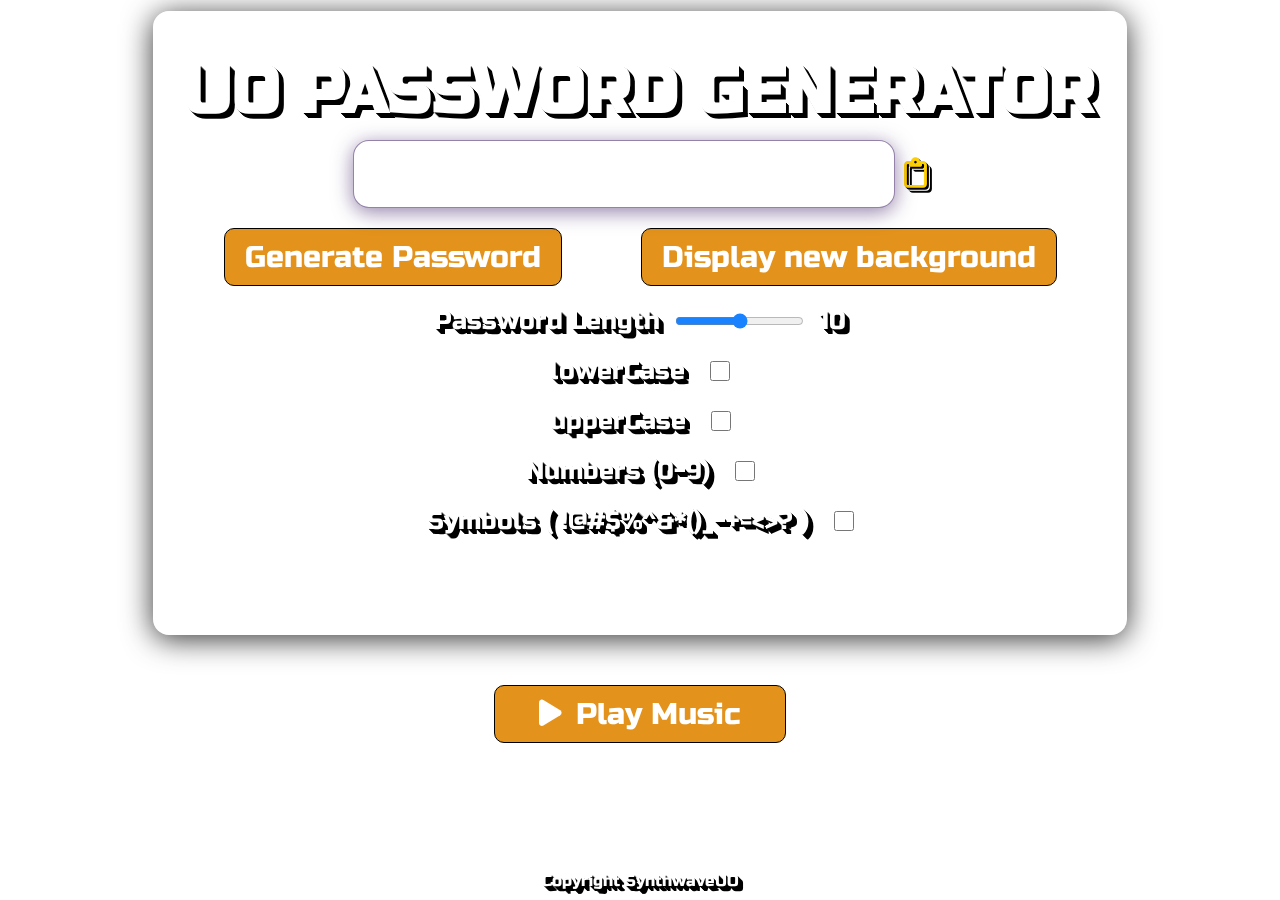
==== commit 71a9ac0d: "modification globals" ====
--- a/UO-PWD-GENERATOR/password.html
+++ b/UO-PWD-GENERATOR/password.html
@@ -66,7 +66,7 @@
               readonly
               oninput="updateLengthDisplay()"
             />
-            <i class="fa-light fa-clipboard"></i>
+            <i class="fa-regular fa-clipboard"></i>
           </div>
           <div class="buttons_wrapper">
             <button id="pwd_btn_generator" onclick="displayPassword()">
@@ -101,12 +101,17 @@
             <label for="symbols">Symbols ( !@#$%^&*()_-+=<>? )</label>
             <input type="checkbox" id="symbols" />
           </div>
+          <audio
+            class="js_sfx_handler"
+            controls
+            src="sound/glitch-sound-fx-pack-04-118236.mp3"
+          ></audio>
         </div>
       </div>
 
       <button class="music_starter" onclick="toggleMusicAndSwitchIcon()">
-        <i class="fa-solid fa-play" id=".js_iconChanger"></i>
-        Start Music
+        <i class="fa-solid fa-play" id="js_iconChanger"></i>
+        <span id="musicStateText">Play Music</span>
       </button>
       <div class="audio_div">
         <audio
--- a/UO-PWD-GENERATOR/css/password.css
+++ b/UO-PWD-GENERATOR/css/password.css
@@ -42,6 +42,7 @@
   display: flex;
   justify-content: space-around;
 }
+
 button {
   color: rgb(255, 255, 255);
   background-color: rgb(227, 147, 28);
@@ -85,6 +86,56 @@
   border: 8px solid orange;
 }
 
+@keyframes skew-x-shakeng {
+  0% {
+    transform: skewX(-15deg);
+  }
+  5% {
+    transform: skewX(15deg);
+  }
+  10% {
+    transform: skewX(-15deg);
+  }
+  15% {
+    transform: skewX(15deg);
+  }
+  20% {
+    transform: skewX(0deg);
+  }
+  100% {
+    transform: skewX(0deg);
+  }
+}
+
+@keyframes skew-y-shakeing {
+  0% {
+    transform: skewY(-15deg);
+  }
+  5% {
+    transform: skewY(15deg);
+  }
+  10% {
+    transform: skewY(-15deg);
+  }
+  15% {
+    transform: skewY(15deg);
+  }
+  20% {
+    transform: skewY(0deg);
+  }
+  100% {
+    transform: skewY(0deg);
+  }
+}
+
+.checkbox-animation-x {
+  animation: skew-x-shakeng 0.5s;
+}
+
+.checkbox-animation-y {
+  animation: skew-y-shakeing 0.5s;
+}
+
 .length_parameters_container input[type="range"] {
   width: auto;
   height: 10px;
@@ -123,40 +174,6 @@
   padding: 20px 20px;
 }
 
-.overlay {
-  position: fixed;
-  top: 0;
-  left: 0;
-  width: 100%;
-  height: 100%;
-  background-color: rgba(45, 9, 104, 0.7) !important;
-  display: flex;
-  flex-direction: column;
-  justify-content: center;
-  align-items: center;
-  z-index: 1000;
-  display: none;
-}
-
-.loader {
-  border: 16px solid #ff0000;
-  border-radius: 50%;
-  border-top: 16px solid #00070c;
-  width: 120px;
-  height: 120px;
-  animation: spin 2s linear infinite;
-  margin-bottom: 20px;
-}
-
-@keyframes spin {
-  0% {
-    transform: rotate(0deg);
-  }
-  100% {
-    transform: rotate(360deg);
-  }
-}
-
 .alertMessage {
   font-family: "Russo One", sans-serif;
   font-size: 30px;
@@ -195,6 +212,16 @@
   margin-right: 5px;
 }
 
+.fa-clipboard {
+  font-size: 30px;
+  color: rgb(255, 208, 0);
+  margin-left: 5px;
+  cursor: pointer;
+  text-shadow: 1px 1px 0px black, 2px 2px 0px black,
+    3px 3px 0px rgb(255, 255, 255), 4px 4px 0px rgb(0, 0, 0),
+    5px 5px 0px rgb(0, 0, 0);
+}
+
 footer {
   text-align: center;
   color: white;
--- a/UO-PWD-GENERATOR/css/overlay.css
+++ b/UO-PWD-GENERATOR/css/overlay.css
@@ -4,7 +4,7 @@
   left: 0;
   width: 100%;
   height: 100%;
-  background-color: rgba(0, 0, 0, 0.5); /* Fond semi-transparent */
+  background-color: rgba(0, 21, 214, 0.548); /* Fond semi-transparent */
   display: none; /* Initialement caché */
   justify-content: center;
   align-items: center;
@@ -32,5 +32,3 @@
   flex-direction: column;
   gap: 20px;
 }
-
-.fa-light fa-clipboard;
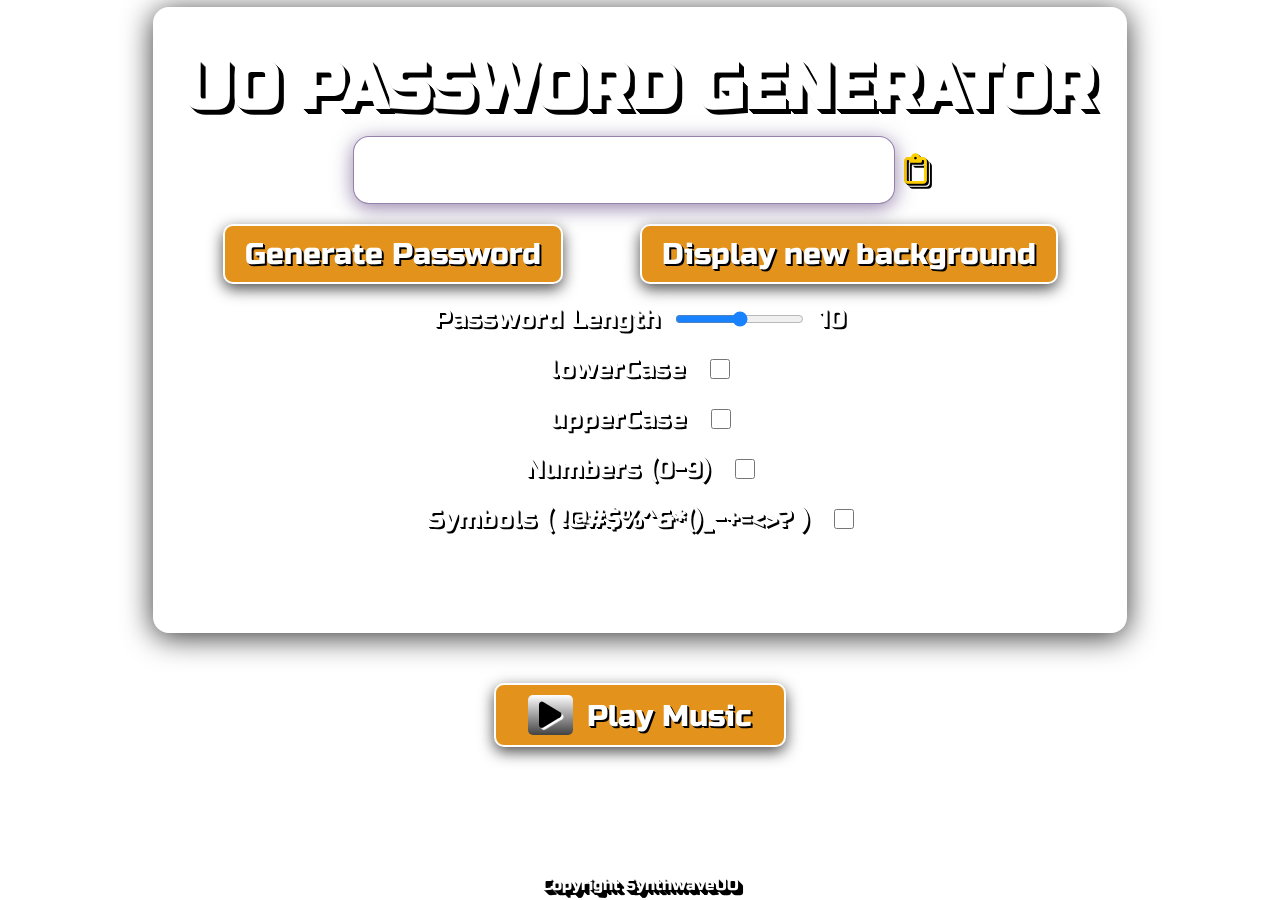
==== commit faf4f2d8: "Clipboard API" ====
--- a/UO-PWD-GENERATOR/password.html
+++ b/UO-PWD-GENERATOR/password.html
@@ -66,7 +66,7 @@
               readonly
               oninput="updateLengthDisplay()"
             />
-            <i class="fa-regular fa-clipboard"></i>
+            <i class="fa-regular fa-clipboard" id="js_copy_password"></i>
           </div>
           <div class="buttons_wrapper">
             <button id="pwd_btn_generator" onclick="displayPassword()">
--- a/UO-PWD-GENERATOR/css/password.css
+++ b/UO-PWD-GENERATOR/css/password.css
@@ -48,18 +48,37 @@
   background-color: rgb(227, 147, 28);
   padding: 10px 20px;
   margin-top: 20px;
-  border: 1px solid rgb(0, 0, 0);
+  border: 2px solid rgb(255, 255, 255);
   border-radius: 10px;
   font-family: "Russo One", sans-serif;
   cursor: pointer;
   font-size: 30px;
+  box-shadow: 0 5px 15px rgba(0, 0, 0, 0.7);
+  transition: transform 0.3s ease, box-shadow 0.3s ease;
+  text-shadow: 1px 1px 0px black, 2px 2px 0px black;
 }
 
 button:active {
   background: #e0e0e0;
-  box-shadow: inset 15px 15px 30px #bebebe, inset -15px -15px 30px #ffffff;
+  transform: translateY(0);
+  box-shadow: 0 5px 15px rgba(0, 0, 0, 0.5);
   color: black;
   opacity: 1;
+}
+
+button.music_starter {
+  align-items: center;
+  margin: 30px auto;
+  width: 30%;
+}
+
+button:hover {
+  transform: translateY(-5px);
+  box-shadow: 0 10px 20px rgba(0, 0, 0, 0.3);
+}
+
+button.music_starter > i {
+  margin-right: 5px;
 }
 
 .length_parameters_container {
@@ -72,8 +91,7 @@
   color: rgb(255, 255, 255);
   font-family: "Russo One", sans-serif;
   font-size: 25px;
-  text-shadow: 1px 1px 0px black, 2px 2px 0px black, 3px 3px 0px black,
-    4px 4px 0px black, 5px 5px 0px black;
+  text-shadow: 1px 1px 0px black, 2px 2px 0px black;
   vertical-align: middle;
 }
 
@@ -198,20 +216,6 @@
   border: 1px solid rgba(245, 111, 21, 0.5);
 }
 
-button.music_starter {
-  align-items: center;
-  margin: 30px auto;
-  width: 30%;
-}
-
-button:hover {
-  opacity: 0.8;
-}
-
-button.music_starter > i {
-  margin-right: 5px;
-}
-
 .fa-clipboard {
   font-size: 30px;
   color: rgb(255, 208, 0);
@@ -222,6 +226,19 @@
     5px 5px 0px rgb(0, 0, 0);
 }
 
+.fa-clipboard:hover {
+  color: white;
+}
+
+.fa-play,
+.fa-pause {
+  padding: 5px 11px;
+  background: linear-gradient(to bottom, #ffffff 0%, #424242 100%);
+  border-radius: 5px;
+  text-shadow: 2px 2px 1px rgb(255, 255, 255);
+  color: rgb(0, 0, 0);
+}
+
 footer {
   text-align: center;
   color: white;
